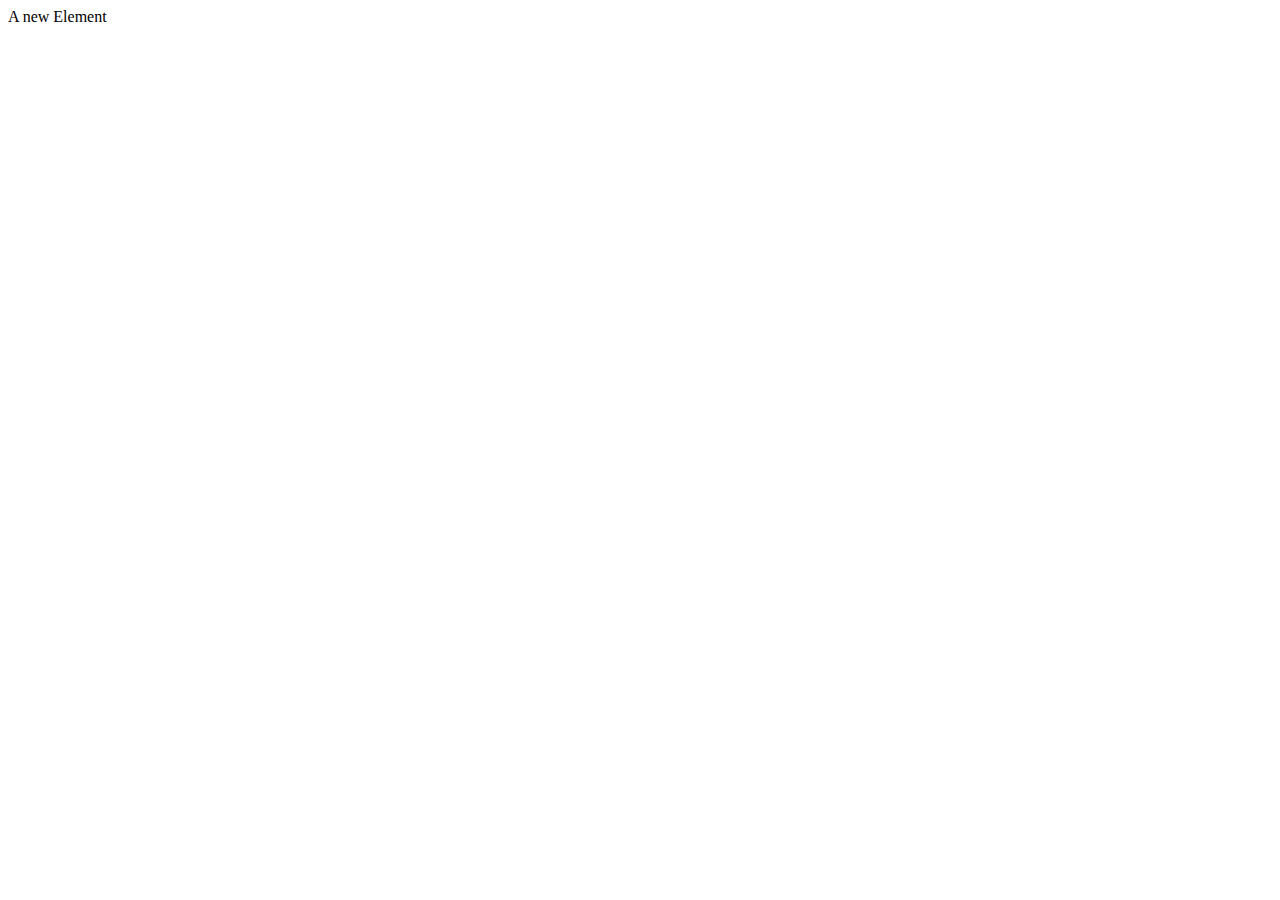
==== newElement.html @ e5fc2c4e "new Element" ====
<!DOCTYPE html>
<html lang="en">
<head>
  <meta charset="UTF-8">
  <meta name="viewport" content="width=device-width, initial-scale=1.0">
  <title>Document</title>
</head>
<body>
  <script>
    const div=document.createElement('div');
    div.className='main'
    div.setAttribute('id',Math.round(Math.random()*10+1))
    div.setAttribute('title','generate title')
    div.innerText='A new Element'
    document.body.append(div);
  </script>
  
</body>
</html>
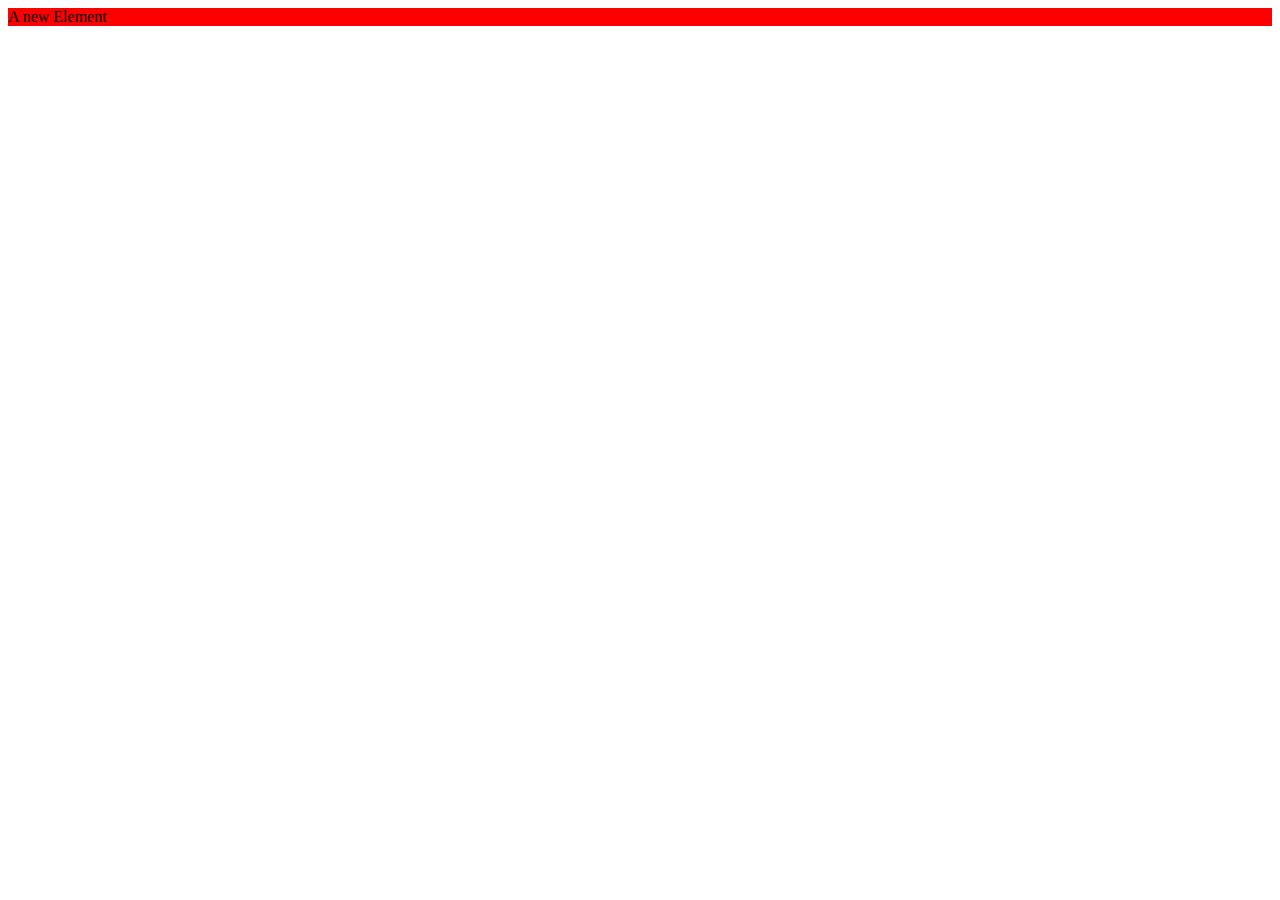
==== commit 15fec041: "new Element" ====
--- a/newElement.html
+++ b/newElement.html
@@ -12,6 +12,8 @@
     div.setAttribute('id',Math.round(Math.random()*10+1))
     div.setAttribute('title','generate title')
     div.innerText='A new Element'
+    div.style.backgroundColor='red'
+    div.style.color='black'
     document.body.append(div);
   </script>
   
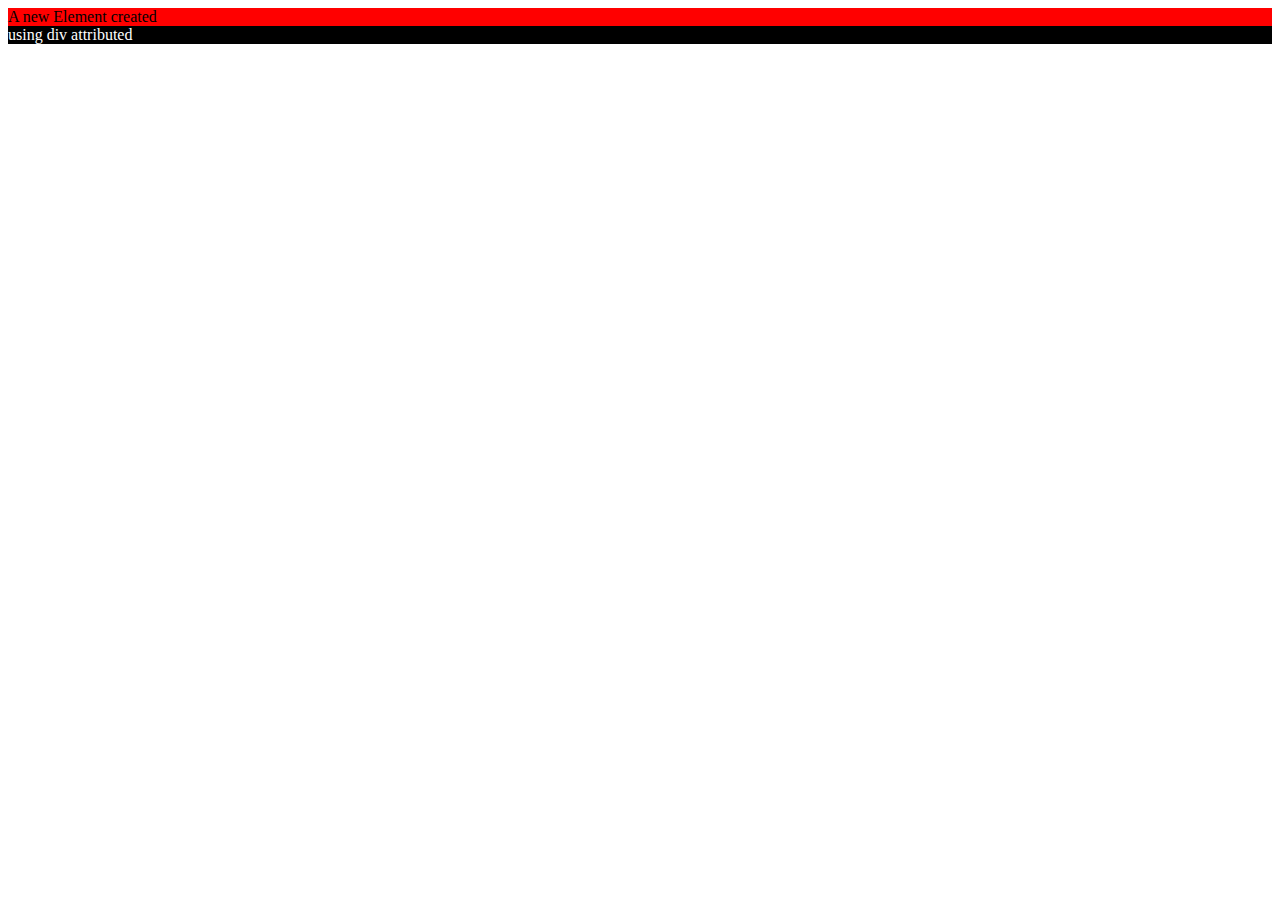
==== commit 8752fa68: "function to create new element" ====
--- a/newElement.html
+++ b/newElement.html
@@ -7,14 +7,22 @@
 </head>
 <body>
   <script>
-    const div=document.createElement('div');
-    div.className='main'
-    div.setAttribute('id',Math.round(Math.random()*10+1))
-    div.setAttribute('title','generate title')
-    div.innerText='A new Element'
-    div.style.backgroundColor='red'
-    div.style.color='black'
-    document.body.append(div);
+
+    function createNewDiv(text,childText,bgColor,textColor){
+      const div=document.createElement('div');
+      div.className='main'
+      div.setAttribute('id',Math.round(Math.random()*10+1))
+      div.setAttribute('title','generate title')
+      div.innerText=`${text}`
+      div.style.backgroundColor=`${bgColor}`
+      div.style.color=`${textColor}`
+      const addText=document.createTextNode(`${childText}`);
+      div.appendChild(addText);
+      document.body.append(div);
+    }
+    createNewDiv('A new Element',' created','red','black');
+    createNewDiv('using div attributed','','black','white');
+    
   </script>
   
 </body>
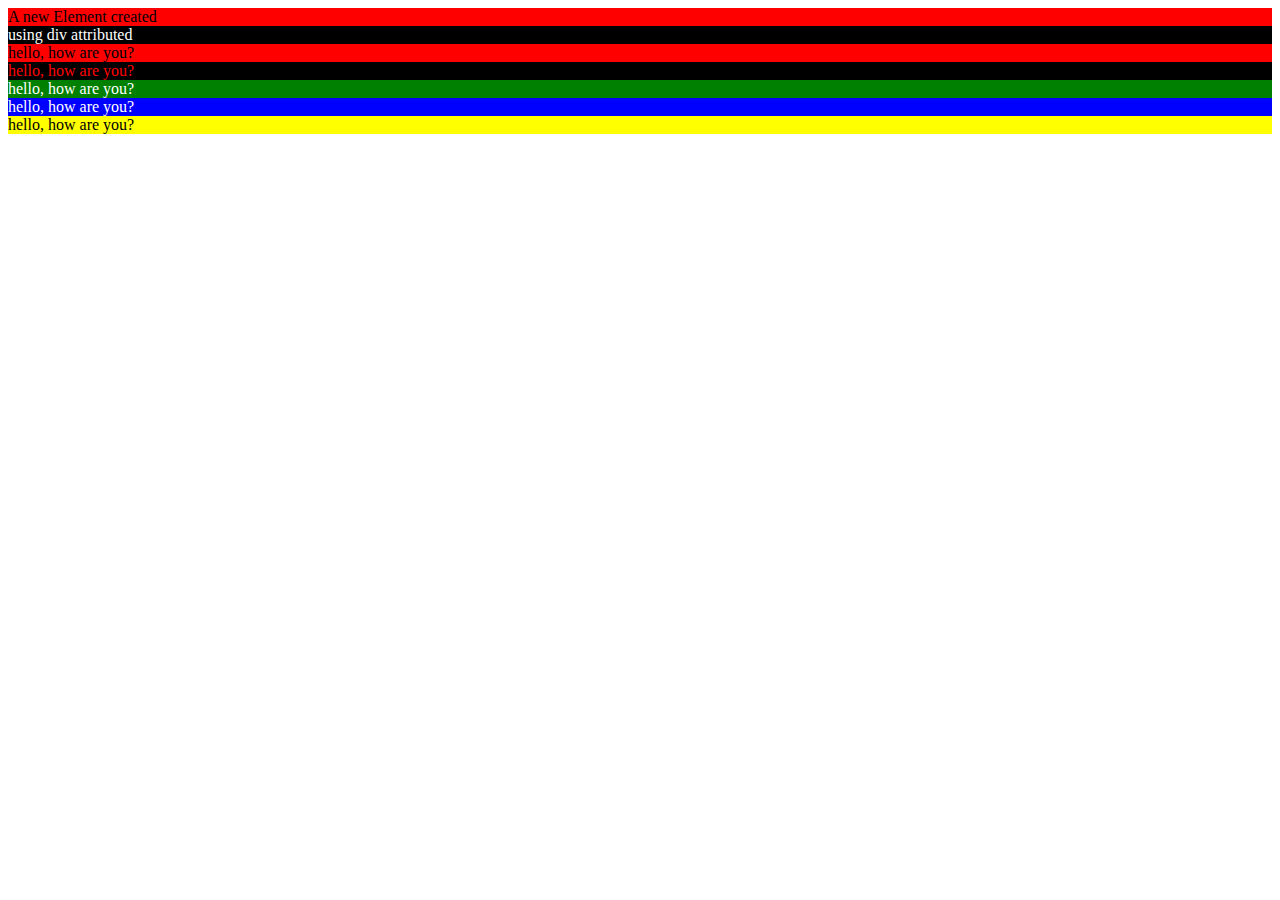
==== commit 2dae35c0: "loop to create new elemnt" ====
--- a/newElement.html
+++ b/newElement.html
@@ -8,6 +8,7 @@
 <body>
   <script>
 
+    // function to create element
     function createNewDiv(text,childText,bgColor,textColor){
       const div=document.createElement('div');
       div.className='main'
@@ -22,6 +23,15 @@
     }
     createNewDiv('A new Element',' created','red','black');
     createNewDiv('using div attributed','','black','white');
+
+    // loop to create element
+
+    for (let i = 0; i < 5; i++) {
+      bgColorArray=['red','black','green','blue','yellow']
+      textColorArray=['black','red','white','white']
+      createNewDiv('hello,',' how are you?',bgColorArray[i],(textColorArray[i]));
+      
+    }
     
   </script>
   
